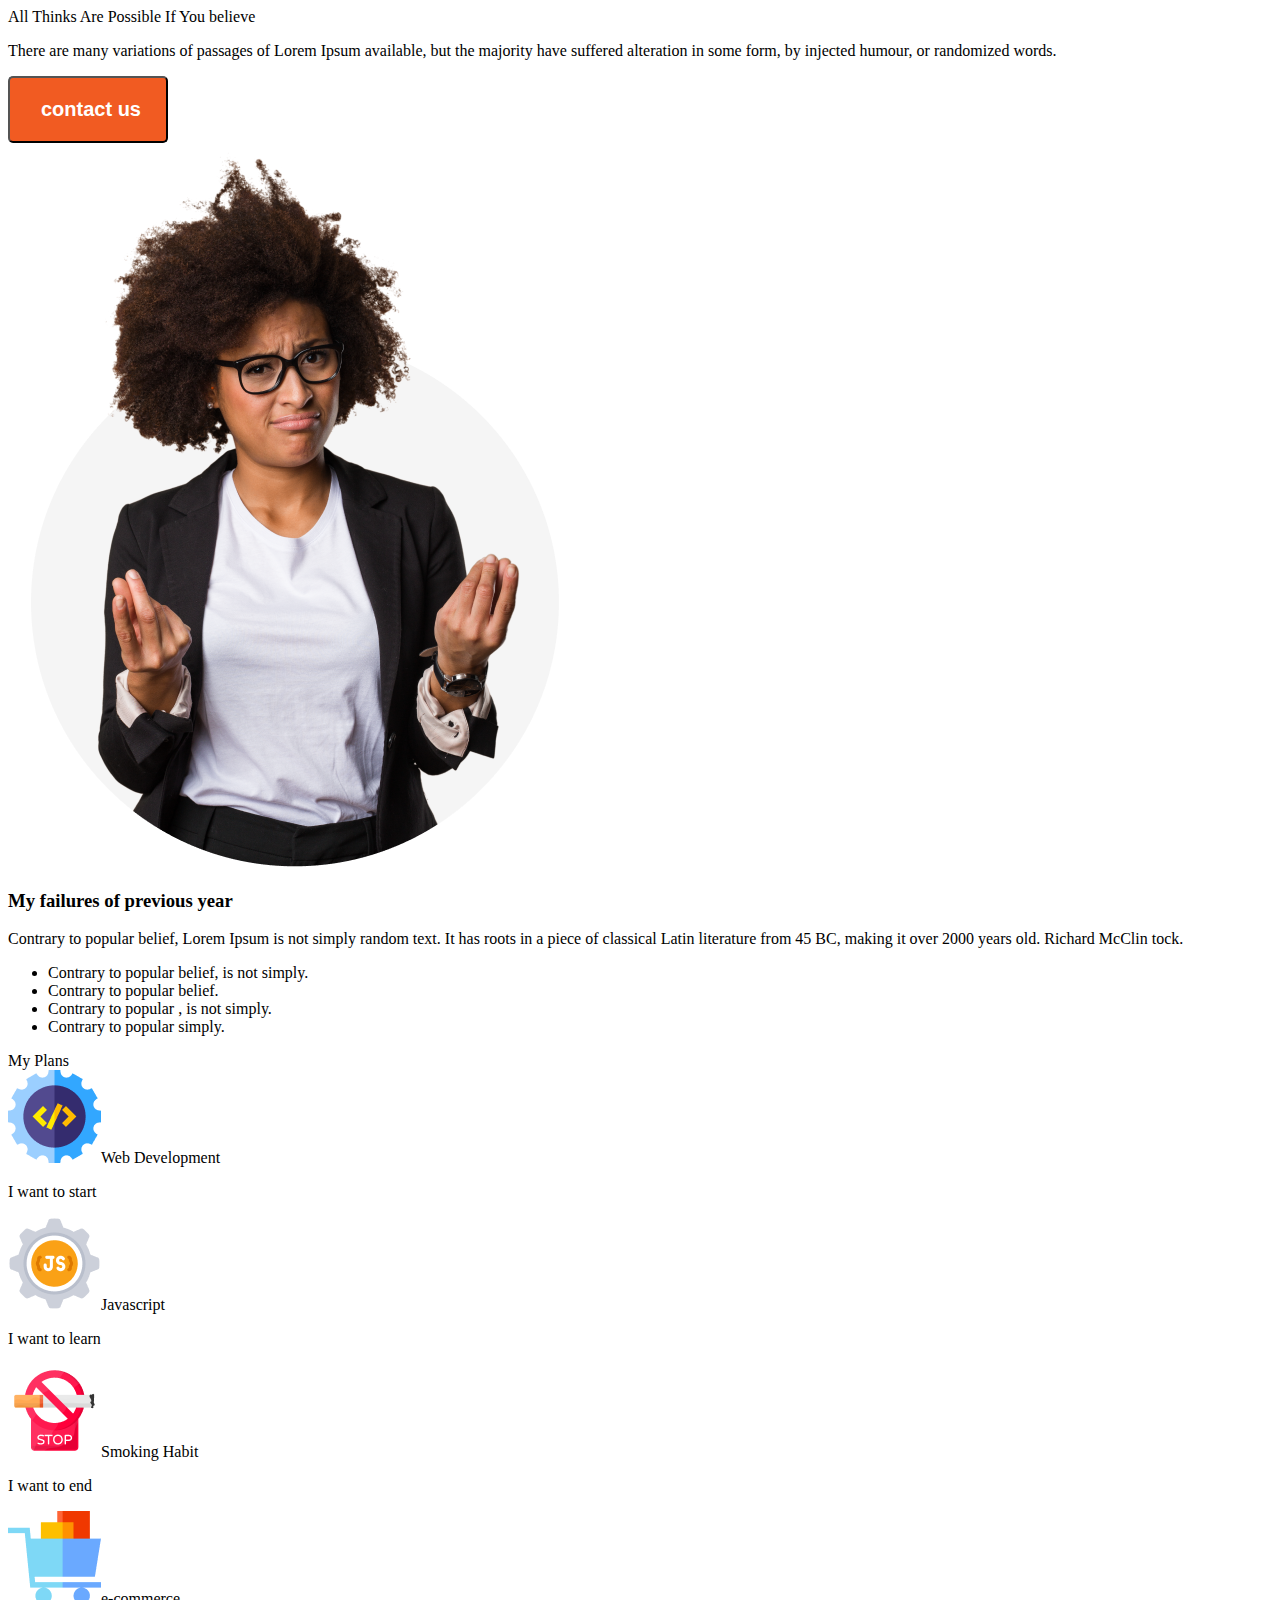
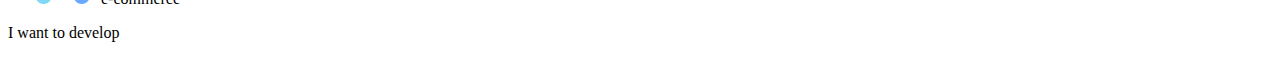
==== table.html @ 204f95e2 "adde table html" ====
<!DOCTYPE html>
<html lang="en">

<head>
    <meta charset="UTF-8">
    <meta name="viewport" content="width=he, initial-scale=1.0">
    <title>New year</title>



    <link rel="preconnect" href="https://fonts.googleapis.com">
    <link rel="preconnect" href="https://fonts.gstatic.com" crossorigin>
    <link href="https://fonts.googleapis.com/css2?family=Work+Sans:ital,wght@0,100..900;1,100..900&display=swap"
        rel="stylesheet">

    <!-- <link rel="stylesheet" href="styles/newyear.css">
</head> -->

<body>
    <thead>

        <table class="banner-content">
            <tr class="banner-title">All Thinks Are Possible If You believe</tr>

            <p class="banner-description">There are many variations of passages of Lorem Ipsum available, but the
                majority have suffered alteration in some form, by injected humour, or randomized words.</p>

            <button
                style="font-size:20px;background-color:#F15B22;color: #FFF;border-radius: 5px; text-align: right;font-style: normal;font-weight: 600;line-height: normal;padding: 20px 25px;width: 160px;;">contact
                us</button>

        </table>
    </thead>


    <tbody>
        <table class="my-failures">
            <img class="profil-pic" src="images/person.png" alt="">

            <tr>

                <h3 class="section-title">My failures of previous year</h3>
                <p class="section-description">
                    Contrary to popular belief, Lorem Ipsum is not simply random text. It has roots in a piece of
                    classical Latin literature from 45 BC, making it over 2000 years old. Richard McClin tock.</p>
                <ul>
                    <li>Contrary to popular belief, is not simply.</li>
                    <li>Contrary to popular belief.</li>
                    <li>Contrary to popular , is not simply.</li>
                    <li>Contrary to popular simply.</li>
                </ul>

            </tr>

        </table>

        <table class="my-plans">

            <table class="my-plans-container">
                <table class="my-plans-content">
                    <tr class="banner-title">My Plans</tr>
                    <table class="skills-container">
                        <table class="skill">
                            <img src="images/icons/web.png" alt="">
                            <tr class="skill-title">Web Development </tr>
                            <p class="skill-description">I want to start</p>
                        </table>
                        <table class="skill">
                            <img src="images/icons/js.png" alt="">
                            <tr class="skill-title">Javascript</tr>
                            <p class="skill-description">I want to learn</p>
                        </table>
                        <table class="skill">
                            <img src="images/icons/smoke.png" alt="">
                            <tr class="skill-title">Smoking Habit</tr>
                            <p class="skill-description">I want to end</p>
                        </table>
                        <table class="skill">
                            <img src="images/icons/ecom.png" alt="">
                            <tr class="skill-title">e-commerce</tr>
                            <p class="skill-description">I want to develop</p>
                        </table>
    </tbody>
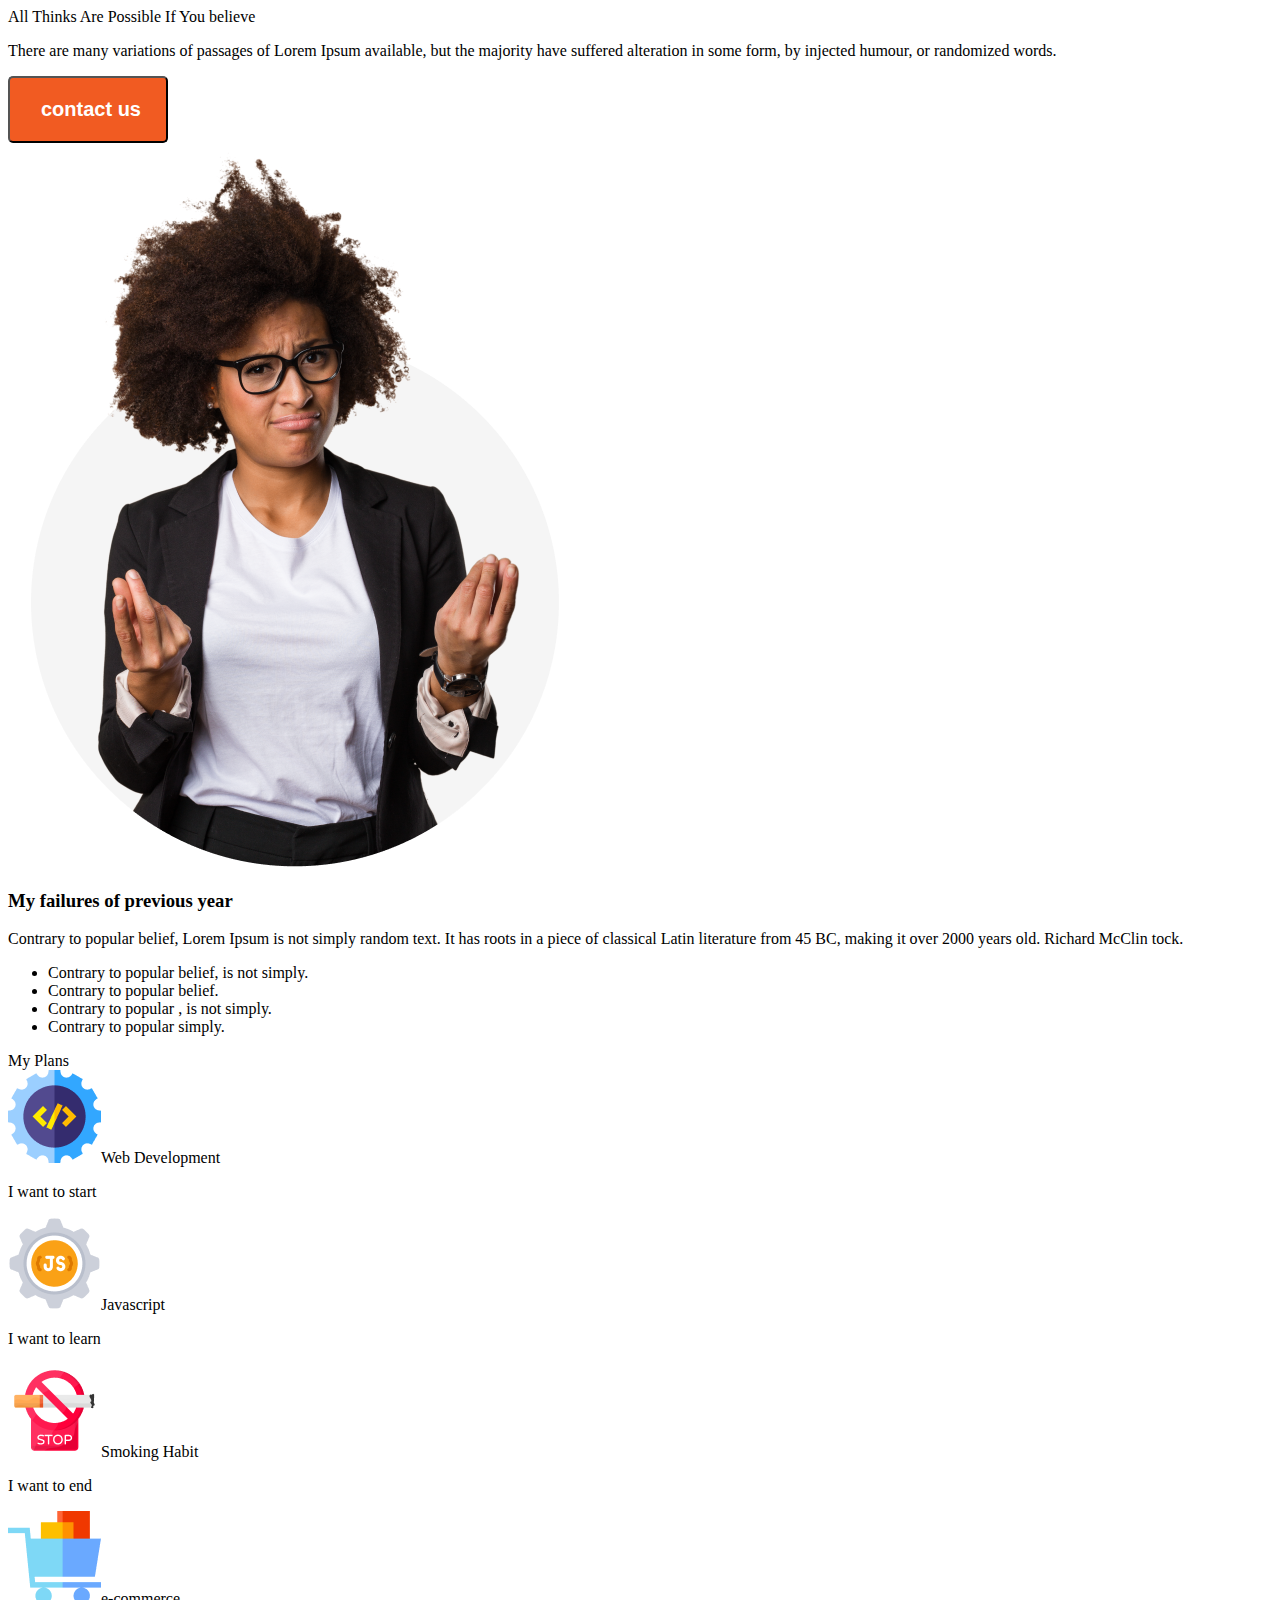
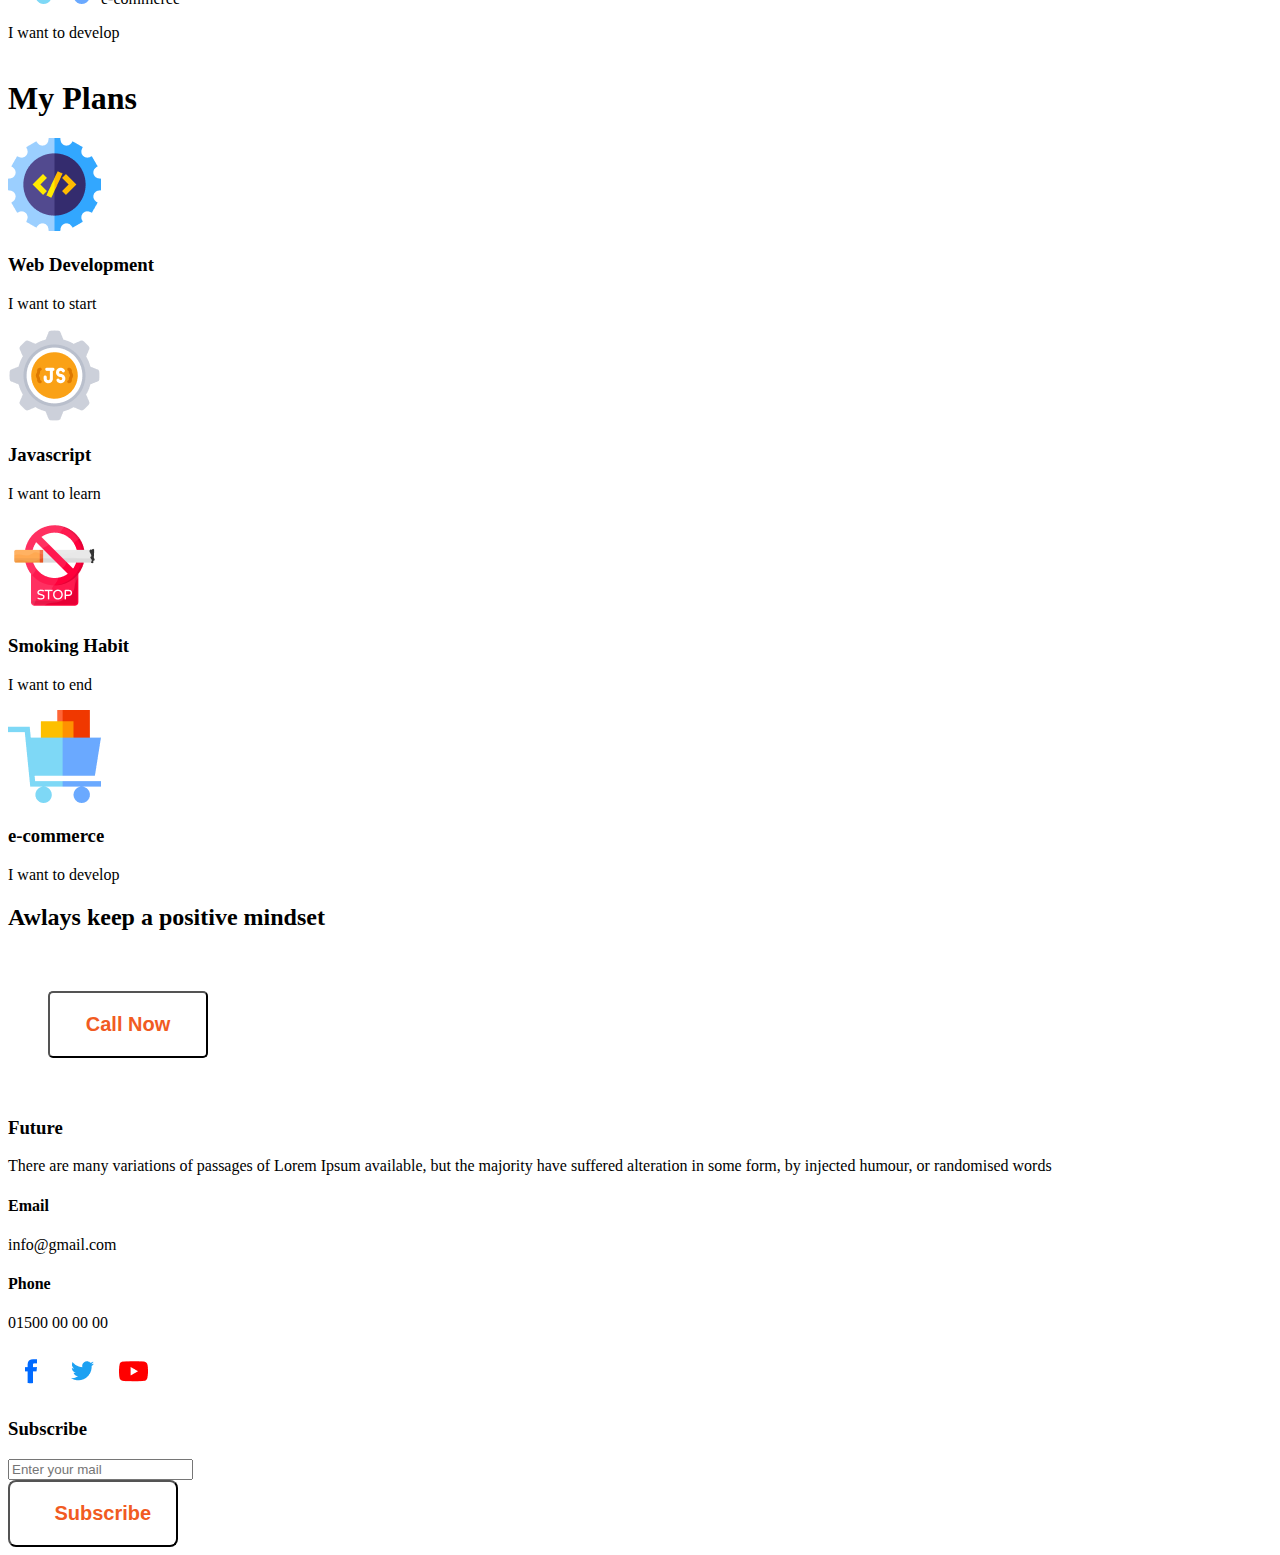
==== commit cba4162b: "add shimu html" ====
--- a/table.html
+++ b/table.html
@@ -5,6 +5,9 @@
     <meta charset="UTF-8">
     <meta name="viewport" content="width=he, initial-scale=1.0">
     <title>New year</title>
+    <style>
+
+    </style>
 
 
 
@@ -12,17 +15,16 @@
     <link rel="preconnect" href="https://fonts.gstatic.com" crossorigin>
     <link href="https://fonts.googleapis.com/css2?family=Work+Sans:ital,wght@0,100..900;1,100..900&display=swap"
         rel="stylesheet">
+</head>
 
-    <!-- <link rel="stylesheet" href="styles/newyear.css">
-</head> -->
 
 <body>
     <thead>
 
-        <table class="banner-content">
-            <tr class="banner-title">All Thinks Are Possible If You believe</tr>
+        <table>
+            <tr>All Thinks Are Possible If You believe</tr>
 
-            <p class="banner-description">There are many variations of passages of Lorem Ipsum available, but the
+            <p>There are many variations of passages of Lorem Ipsum available, but the
                 majority have suffered alteration in some form, by injected humour, or randomized words.</p>
 
             <button
@@ -34,13 +36,13 @@
 
 
     <tbody>
-        <table class="my-failures">
+        <table>
             <img class="profil-pic" src="images/person.png" alt="">
 
             <tr>
 
-                <h3 class="section-title">My failures of previous year</h3>
-                <p class="section-description">
+                <h3>My failures of previous year</h3>
+                <p>
                     Contrary to popular belief, Lorem Ipsum is not simply random text. It has roots in a piece of
                     classical Latin literature from 45 BC, making it over 2000 years old. Richard McClin tock.</p>
                 <ul>
@@ -54,7 +56,7 @@
 
         </table>
 
-        <table class="my-plans">
+        <table>
 
             <table class="my-plans-container">
                 <table class="my-plans-content">
@@ -67,17 +69,91 @@
                         </table>
                         <table class="skill">
                             <img src="images/icons/js.png" alt="">
-                            <tr class="skill-title">Javascript</tr>
-                            <p class="skill-description">I want to learn</p>
+                            <tr>Javascript</tr>
+                            <p>I want to learn</p>
                         </table>
                         <table class="skill">
                             <img src="images/icons/smoke.png" alt="">
-                            <tr class="skill-title">Smoking Habit</tr>
-                            <p class="skill-description">I want to end</p>
+                            <tr>Smoking Habit</tr>
+                            <p>I want to end</p>
                         </table>
                         <table class="skill">
                             <img src="images/icons/ecom.png" alt="">
-                            <tr class="skill-title">e-commerce</tr>
-                            <p class="skill-description">I want to develop</p>
+                            <tr>e-commerce</tr>
+                            <p>I want to develop</p>
                         </table>
-    </tbody>+    </tbody>
+    <div class="my-plans-container">
+        <div class="my-plans-content">
+            <h1 class="banner-title">My Plans</h1>
+            <div class="skills-container">
+                <div class="skill">
+                    <img src="images/icons/web.png" alt="">
+                    <h3 class="skill-title">Web Development </h3>
+                    <p class="skill-description">I want to start</p>
+                </div>
+                <div class="skill">
+                    <img src="images/icons/js.png" alt="">
+                    <h3 class="skill-title">Javascript</h3>
+                    <p class="skill-description">I want to learn</p>
+                </div>
+                <div class="skill">
+                    <img src="images/icons/smoke.png" alt="">
+                    <h3 class="skill-title">Smoking Habit</h3>
+                    <p class="skill-description">I want to end</p>
+                </div>
+                <div class="skill">
+                    <img src="images/icons/ecom.png" alt="">
+                    <h3 class="skill-title">e-commerce</h3>
+                    <p class="skill-description">I want to develop</p>
+                </div>
+            </div>
+        </div>
+    </div>
+    </div>
+
+    <div class="awlays-keep ">
+
+        <h2 class="banner-title"> Awlays keep a positive mindset</h2>
+        <button
+            style="font-size:20px;background-color:#FFF;color: #F15B22;;border-radius: 5px; text-align: center;font-style: normal;font-weight: 600;line-height: normal;padding: 20px 23px ;width:160px;margin: 40px 40px;">Call
+            Now</button>
+    </div>
+    <footer>
+        <div class="footer-colum">
+            <h3 class="section-title">Future </h3>
+            <p class="section-description">
+                There are many variations of passages of Lorem Ipsum available, but the majority
+                have suffered alteration in some form, by injected humour, or randomised words
+            </p>
+            <div class="future-info">
+                <h4 class="info-title">Email</h4>
+                <p class="info-description"></p> info@gmail.com </p>
+                <h4 class="info-title">Phone</h4>
+                <p class="info-description"></p> 01500 00 00 00 </p>
+
+            </div>
+
+            <div class="social-links">
+                <a href=""><img src="images/icons/fb.png" alt=""></a>
+                <a href=""><img src="images/icons/twitter.png" alt=""></a>
+                <a href=""><img src="images/icons/youtube.png" alt=""></a>
+            </div>
+        </div>
+        <div class="Subscribe-info">
+            <h3 class="Subscribe-title"> Subscribe</h3>
+            <div>
+                <input type="email" name="" placeholder="Enter your mail">
+
+
+            </div>
+
+            <button
+                style="font-size:20px;background-color:#FFF;color: #F15B22;;border-radius: 8px; text-align: right;font-style: normal;font-weight: 600;line-height: normal;padding: 20px 25px;width: 98.061px;width: 170.106px;;">Subscribe
+
+            </button>
+        </div>
+    </footer>
+</body>
+
+</html>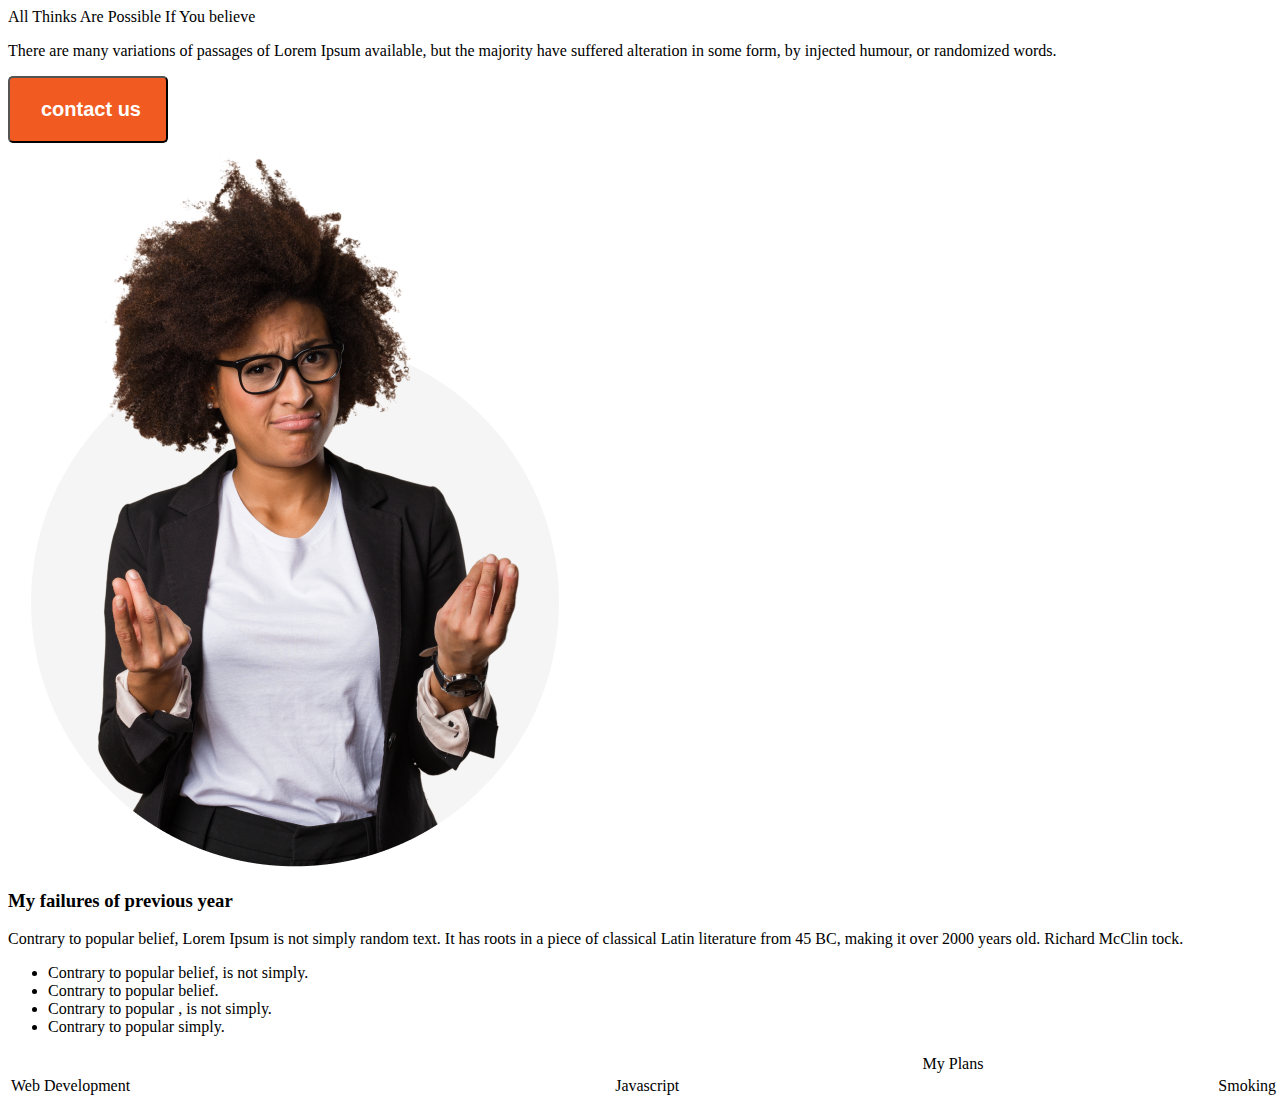
==== commit b6dac17d: "add all new attribute" ====
--- a/table.html
+++ b/table.html
@@ -56,104 +56,25 @@
 
         </table>
 
-        <table>
-
-            <table class="my-plans-container">
-                <table class="my-plans-content">
-                    <tr class="banner-title">My Plans</tr>
-                    <table class="skills-container">
-                        <table class="skill">
-                            <img src="images/icons/web.png" alt="">
-                            <tr class="skill-title">Web Development </tr>
-                            <p class="skill-description">I want to start</p>
-                        </table>
-                        <table class="skill">
-                            <img src="images/icons/js.png" alt="">
-                            <tr>Javascript</tr>
-                            <p>I want to learn</p>
-                        </table>
-                        <table class="skill">
-                            <img src="images/icons/smoke.png" alt="">
-                            <tr>Smoking Habit</tr>
-                            <p>I want to end</p>
-                        </table>
-                        <table class="skill">
-                            <img src="images/icons/ecom.png" alt="">
-                            <tr>e-commerce</tr>
-                            <p>I want to develop</p>
-                        </table>
-    </tbody>
-    <div class="my-plans-container">
-        <div class="my-plans-content">
-            <h1 class="banner-title">My Plans</h1>
-            <div class="skills-container">
-                <div class="skill">
-                    <img src="images/icons/web.png" alt="">
-                    <h3 class="skill-title">Web Development </h3>
-                    <p class="skill-description">I want to start</p>
-                </div>
-                <div class="skill">
-                    <img src="images/icons/js.png" alt="">
-                    <h3 class="skill-title">Javascript</h3>
-                    <p class="skill-description">I want to learn</p>
-                </div>
-                <div class="skill">
-                    <img src="images/icons/smoke.png" alt="">
-                    <h3 class="skill-title">Smoking Habit</h3>
-                    <p class="skill-description">I want to end</p>
-                </div>
-                <div class="skill">
-                    <img src="images/icons/ecom.png" alt="">
-                    <h3 class="skill-title">e-commerce</h3>
-                    <p class="skill-description">I want to develop</p>
-                </div>
-            </div>
-        </div>
-    </div>
-    </div>
-
-    <div class="awlays-keep ">
-
-        <h2 class="banner-title"> Awlays keep a positive mindset</h2>
-        <button
-            style="font-size:20px;background-color:#FFF;color: #F15B22;;border-radius: 5px; text-align: center;font-style: normal;font-weight: 600;line-height: normal;padding: 20px 23px ;width:160px;margin: 40px 40px;">Call
-            Now</button>
-    </div>
-    <footer>
-        <div class="footer-colum">
-            <h3 class="section-title">Future </h3>
-            <p class="section-description">
-                There are many variations of passages of Lorem Ipsum available, but the majority
-                have suffered alteration in some form, by injected humour, or randomised words
-            </p>
-            <div class="future-info">
-                <h4 class="info-title">Email</h4>
-                <p class="info-description"></p> info@gmail.com </p>
-                <h4 class="info-title">Phone</h4>
-                <p class="info-description"></p> 01500 00 00 00 </p>
-
-            </div>
-
-            <div class="social-links">
-                <a href=""><img src="images/icons/fb.png" alt=""></a>
-                <a href=""><img src="images/icons/twitter.png" alt=""></a>
-                <a href=""><img src="images/icons/youtube.png" alt=""></a>
-            </div>
-        </div>
-        <div class="Subscribe-info">
-            <h3 class="Subscribe-title"> Subscribe</h3>
-            <div>
-                <input type="email" name="" placeholder="Enter your mail">
 
 
-            </div>
+        <table class="my-plans-container" width="1890px">
+            <tbody width="1141px">
+                <tr>
+                    <td colspan="4" align="center">
+                        My Plans
+                    </td>
+                </tr>
+                <tr>
+                    <td width="33.3%">Web Development</td>
+                    <td width="33.3%">Javascript</td>
+                    <td width="33.3%">Smoking Habit</td>
+                    <td width="33.3%">ecommerce</td>
+                </tr>
+            </tbody>
 
-            <button
-                style="font-size:20px;background-color:#FFF;color: #F15B22;;border-radius: 8px; text-align: right;font-style: normal;font-weight: 600;line-height: normal;padding: 20px 25px;width: 98.061px;width: 170.106px;;">Subscribe
-
-            </button>
-        </div>
-    </footer>
+        </table>
+    </tbody>
 </body>
 
 </html>